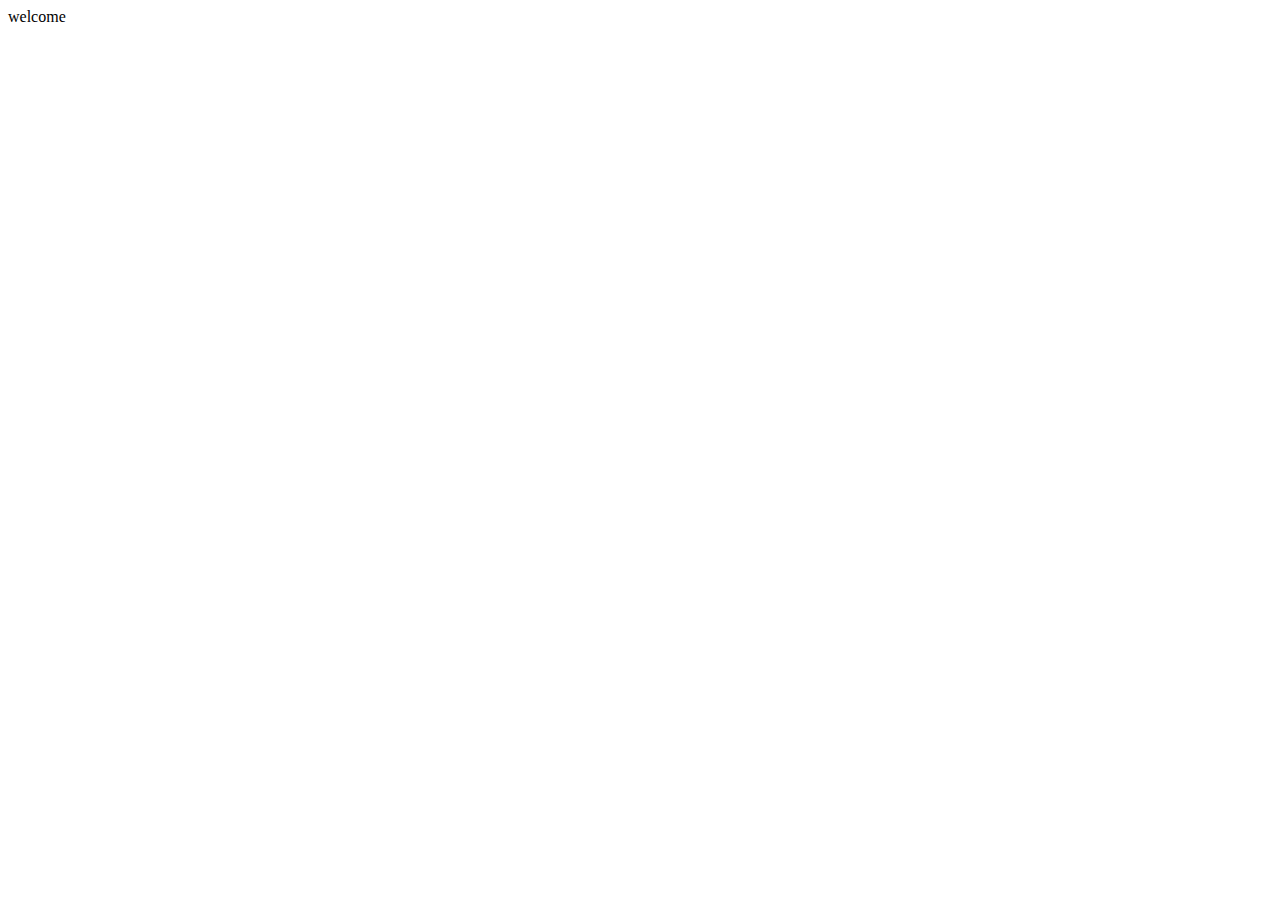
==== src/main/resources/templates/fragment/header.html @ 5eec6904 "foot and head" ====
<!DOCTYPE html>
<html xmlns:th="http://www.thymeleaf.org">
<head>
    <title>马面</title>
    <meta http-equiv="Content-Type" content="text/html; charset=UTF-8"/>
    <link rel="icon" th:href="@{img/favicon.ico}" type="image/x-icon"/>
    <link rel="stylesheet" type="text/css" th:href="@{/css/index.css}"/>
</head>
<body>
<div th:fragment="head">
    <div class="copyright">
        welcome
    </div>
</div>
</body>
</html>
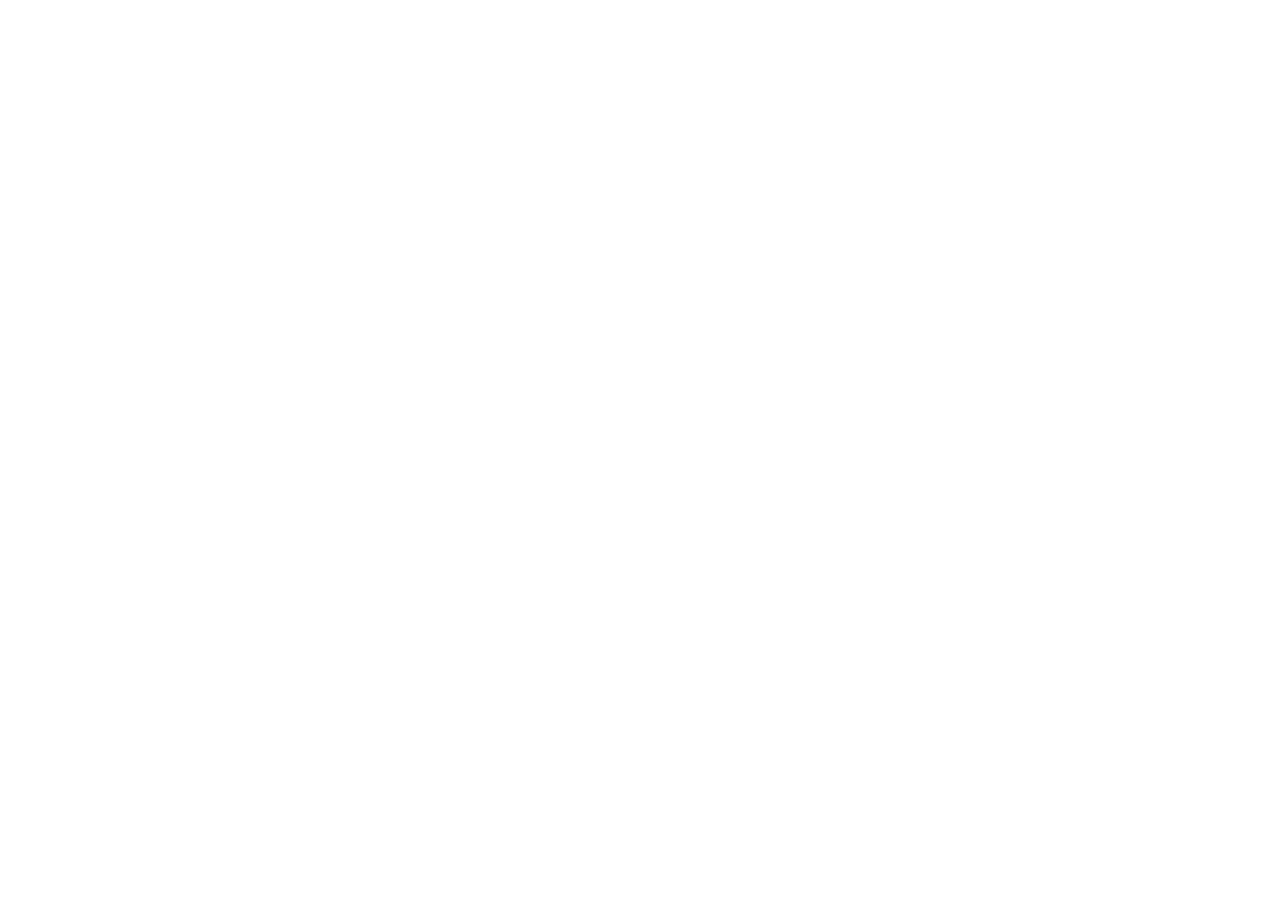
==== commit a1c67083: "add semantic" ====
--- a/src/main/resources/templates/fragment/header.html
+++ b/src/main/resources/templates/fragment/header.html
@@ -5,6 +5,10 @@
     <meta http-equiv="Content-Type" content="text/html; charset=UTF-8"/>
     <link rel="icon" th:href="@{img/favicon.ico}" type="image/x-icon"/>
     <link rel="stylesheet" type="text/css" th:href="@{/css/index.css}"/>
+
+    <script type="text/javascript" src="https://cdn.bootcss.com/jquery/3.2.1/jquery.min.js"></script>
+    <link rel="stylesheet" type="text/css" th:href="@{/semantic/semantic.min.css}" />
+    <script type="text/javascript" th:src="@{/semantic/semantic.min.js}" />
 </head>
 <body>
 <div th:fragment="head">
